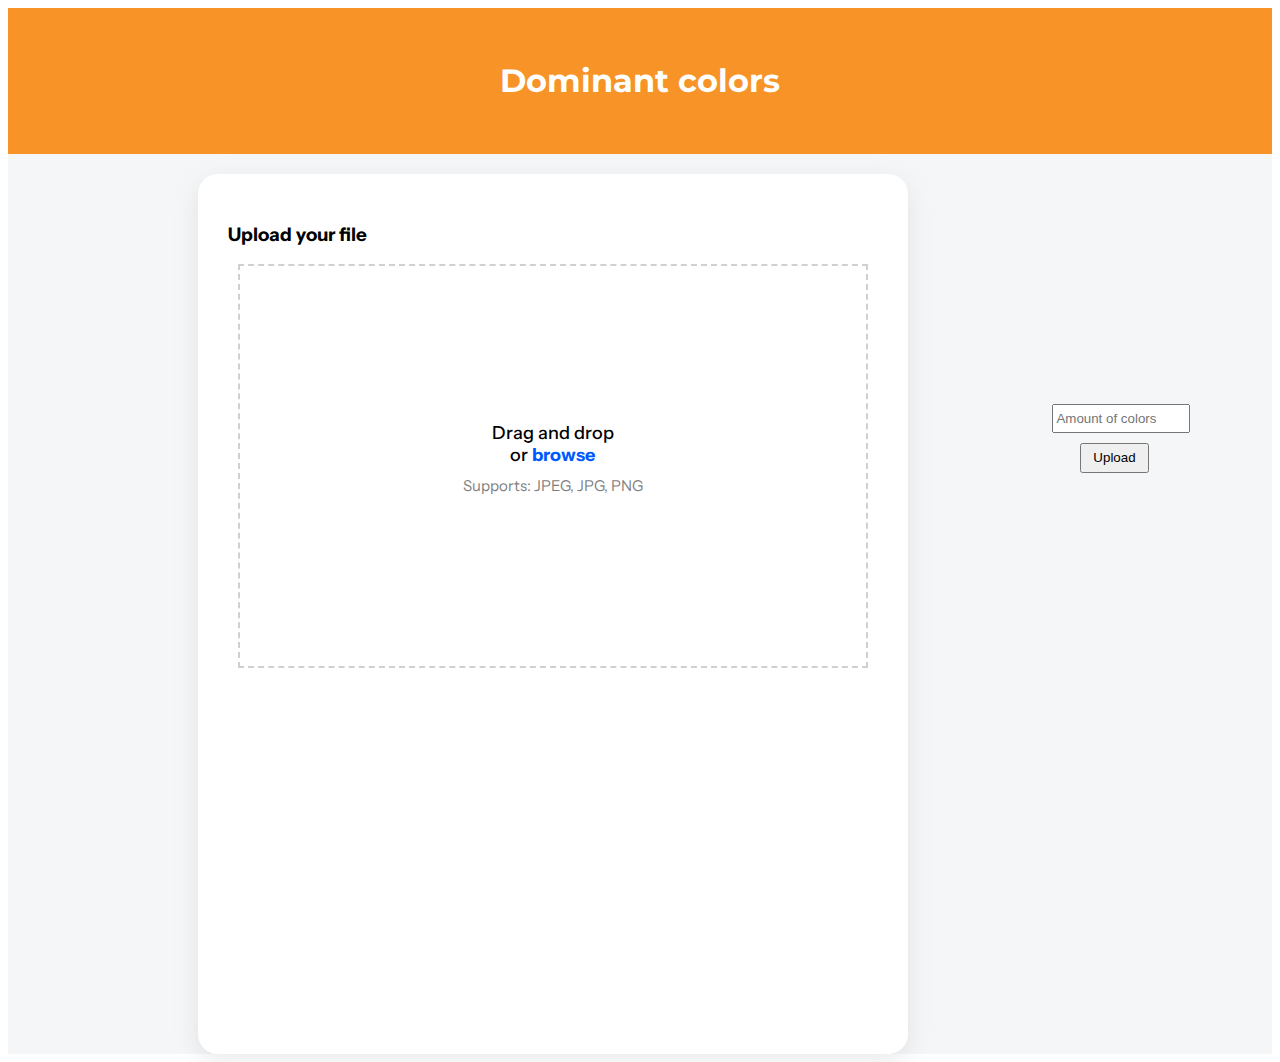
==== templates/index.html @ 63001380 "Submit form edited" ====
<!DOCTYPE html>
<html lang="en">
    <head>
        <meta charset="UTF-8">
        <meta http-equiv="X-UA-Compatible" content="IE=edge">
        <meta name="viewport" content="width=device-width, initial-scale=1.0">
        
        <link href="https://fonts.googleapis.com/css2?family=Montserrat:wght@500&display=swap" rel="stylesheet">
        <link rel="stylesheet" href="https://cdnjs.cloudflare.com/ajax/libs/font-awesome/6.4.0/css/all.min.css" integrity="sha512-iecdLmaskl7CVkqkXNQ/ZH/XLlvWZOJyj7Yy7tcenmpD1ypASozpmT/E0iPtmFIB46ZmdtAc9eNBvH0H/ZpiBw==" crossorigin="anonymous" referrerpolicy="no-referrer" />
        <link rel="stylesheet" type="text/css" href="\static\styles.css"/>

        <title>Dominant colors</title>
    </head>

    <body>
        <div class="header1">
            <h1>Dominant colors</h1>
        </div>

        <div class="body2">
            <div class="container">
                <h3>Upload your file</h3>
                <div class="drag-area">
                    <div class="icon">
                        <i class="fas fa-images"></i>
                    </div>
                    <span class="header2">Drag and drop</span>
                    <span class="header2">or <span class="button">browse</span></span>
                    <input type="file" id = "opener"hidden/>
                    <span class="support">Supports: JPEG, JPG, PNG</span>
                </div>
            </div>
            
            <div class="form-container">
                <form method="post">
                    <div class="input-form">
                        <input autocomplete="off" min="1" max="10" name="amount-k" placeholder="Amount of colors" type="number">
                    </div> 
                    <div>
                        <button type="button" class="button-form">Upload</button>
                    </div>
                </form>
            </div>

        </div>

        <script src="/static/script.js"></script>
    </body>
</html>
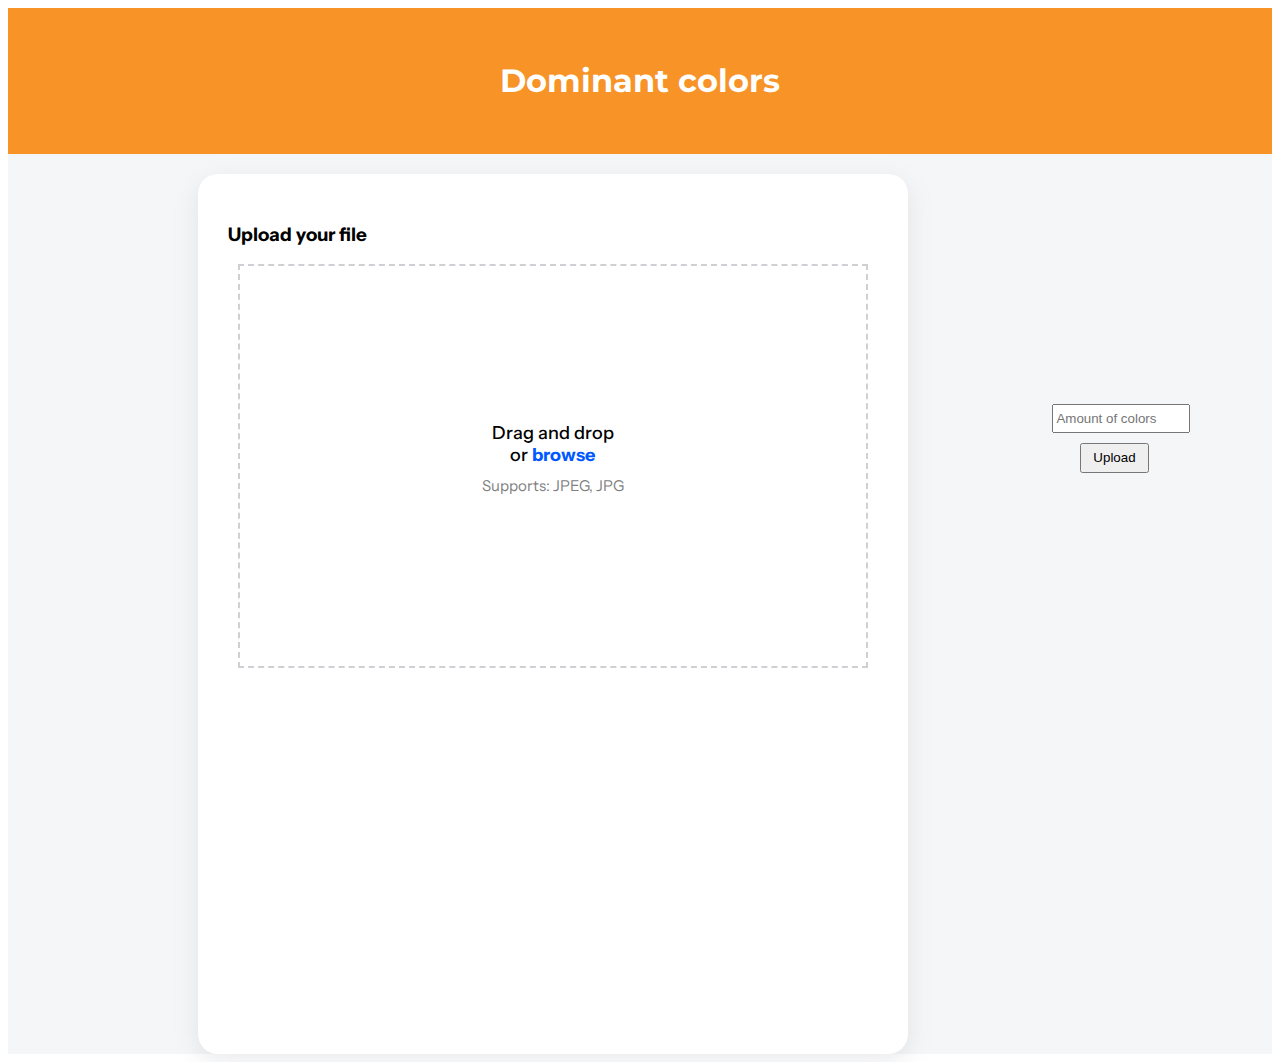
==== commit f5fd3c3b: "Figuring out file transfer" ====
--- a/templates/index.html
+++ b/templates/index.html
@@ -27,17 +27,17 @@
                     <span class="header2">Drag and drop</span>
                     <span class="header2">or <span class="button">browse</span></span>
                     <input type="file" id = "opener"hidden/>
-                    <span class="support">Supports: JPEG, JPG, PNG</span>
+                    <span class="support">Supports: JPEG, JPG</span>
                 </div>
             </div>
             
             <div class="form-container">
-                <form method="post">
+                <form action="/" method="post" enctype="multipart/form-data">
                     <div class="input-form">
                         <input autocomplete="off" min="1" max="10" name="amount-k" placeholder="Amount of colors" type="number">
                     </div> 
                     <div>
-                        <button type="button" class="button-form">Upload</button>
+                        <button type="submit" class="button-form">Upload</button>
                     </div>
                 </form>
             </div>
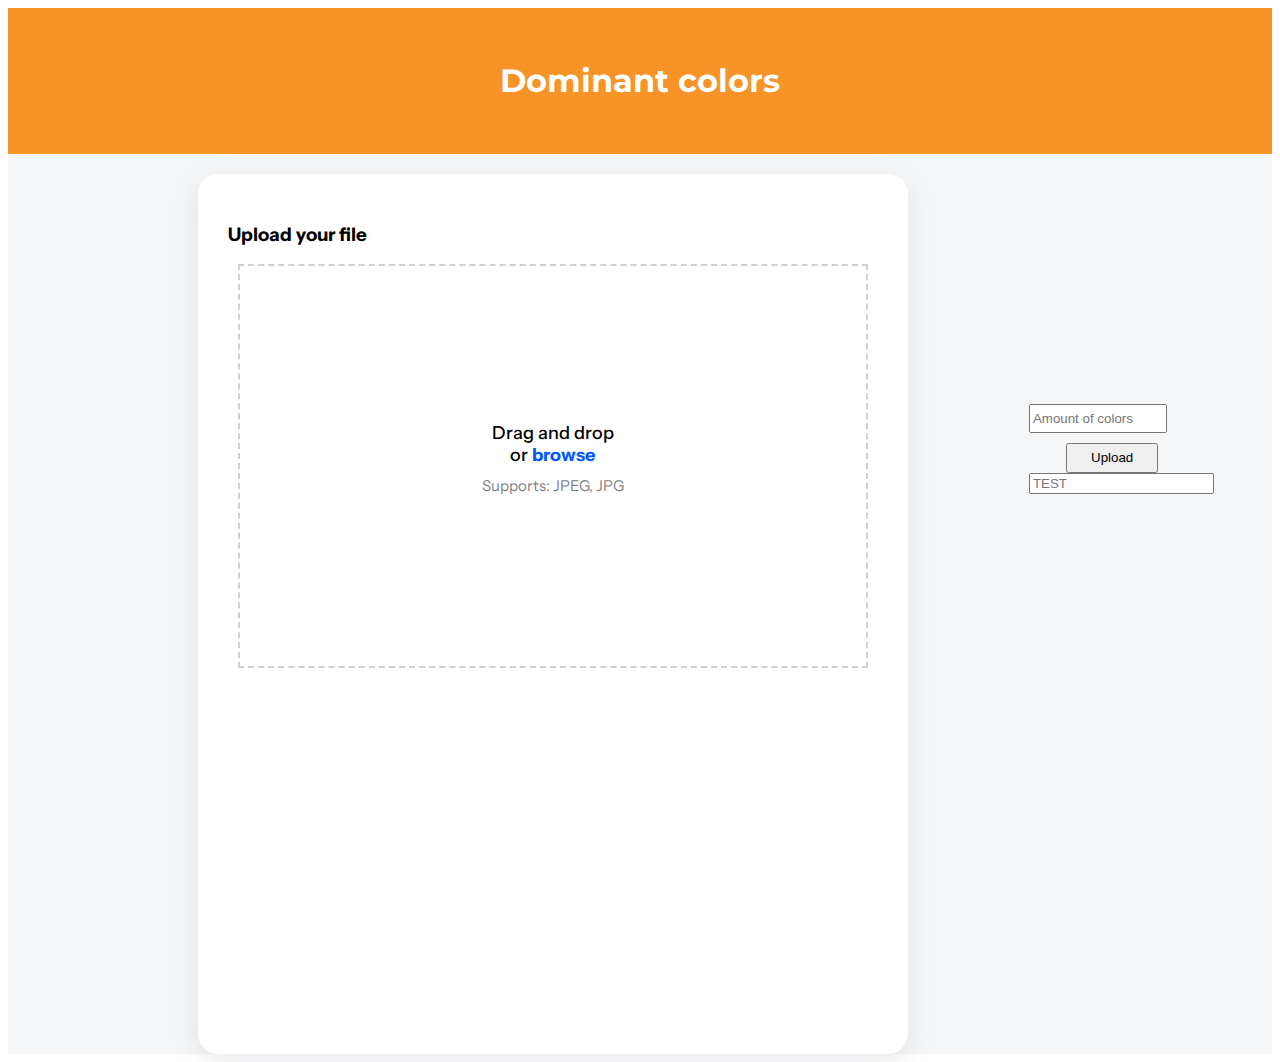
==== commit b6a256c8: "Commit before form" ====
--- a/templates/index.html
+++ b/templates/index.html
@@ -26,7 +26,7 @@
                     </div>
                     <span class="header2">Drag and drop</span>
                     <span class="header2">or <span class="button">browse</span></span>
-                    <input type="file" id = "opener"hidden/>
+                    <input type="file" id ="opener"hidden/>
                     <span class="support">Supports: JPEG, JPG</span>
                 </div>
             </div>
@@ -39,6 +39,7 @@
                     <div>
                         <button type="submit" class="button-form">Upload</button>
                     </div>
+                    <input autocomplete="off" name="input-testing" placeholder="TEST" type="text">
                 </form>
             </div>
 
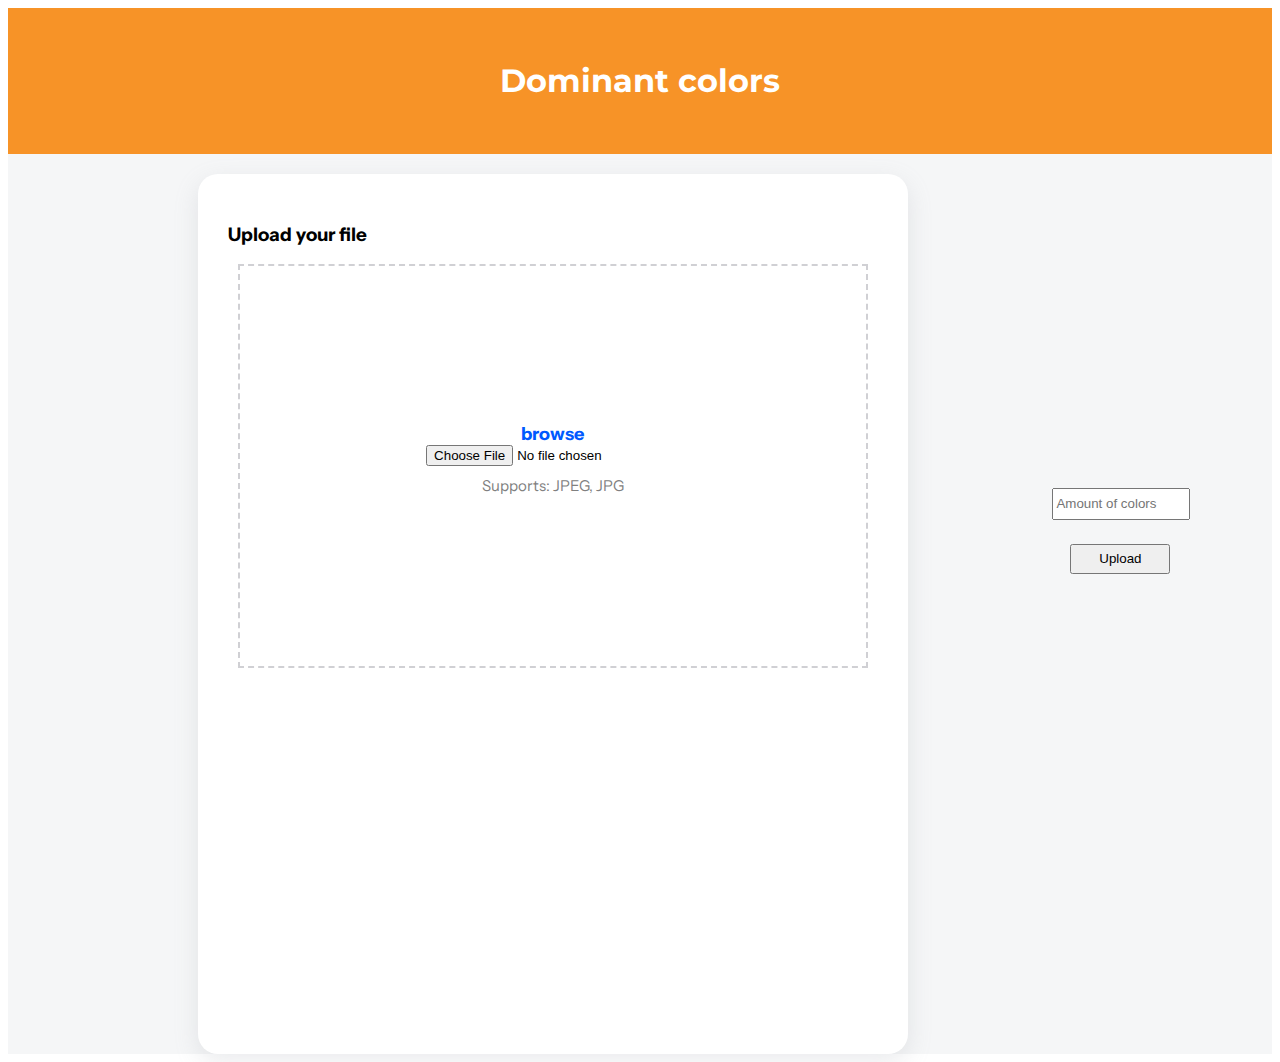
==== commit a5afaadb: "Init Flask" ====
--- a/templates/index.html
+++ b/templates/index.html
@@ -17,33 +17,30 @@
             <h1>Dominant colors</h1>
         </div>
 
-        <div class="body2">
-            <div class="container">
-                <h3>Upload your file</h3>
-                <div class="drag-area">
-                    <div class="icon">
-                        <i class="fas fa-images"></i>
+        <form action="/" method="post" enctype="multipart/form-data">
+            <div class="body2">
+                <div class="container">
+                    <h3>Upload your file</h3>
+                    <div class="drag-area">
+                        <div class="icon">
+                            <i class="fas fa-images"></i>
+                        </div>
+                        <span class="header2"><span class="button">browse</span></span>
+                        <input type="file" id ="opener" name="opener" />
+                        <span class="support">Supports: JPEG, JPG</span>
                     </div>
-                    <span class="header2">Drag and drop</span>
-                    <span class="header2">or <span class="button">browse</span></span>
-                    <input type="file" id ="opener"hidden/>
-                    <span class="support">Supports: JPEG, JPG</span>
+                </div>
+                
+                <div class="form-container">
+                        <div class="input-form">
+                            <input autocomplete="off" min="1" max="10" name="amount-k" placeholder="Amount of colors" type="number">
+                        </div> 
+                        <div>
+                            <button type="submit" class="button-form">Upload</button>
+                        </div>
                 </div>
             </div>
-            
-            <div class="form-container">
-                <form action="/" method="post" enctype="multipart/form-data">
-                    <div class="input-form">
-                        <input autocomplete="off" min="1" max="10" name="amount-k" placeholder="Amount of colors" type="number">
-                    </div> 
-                    <div>
-                        <button type="submit" class="button-form">Upload</button>
-                    </div>
-                    <input autocomplete="off" name="input-testing" placeholder="TEST" type="text">
-                </form>
-            </div>
-
-        </div>
+        </form>
 
         <script src="/static/script.js"></script>
     </body>
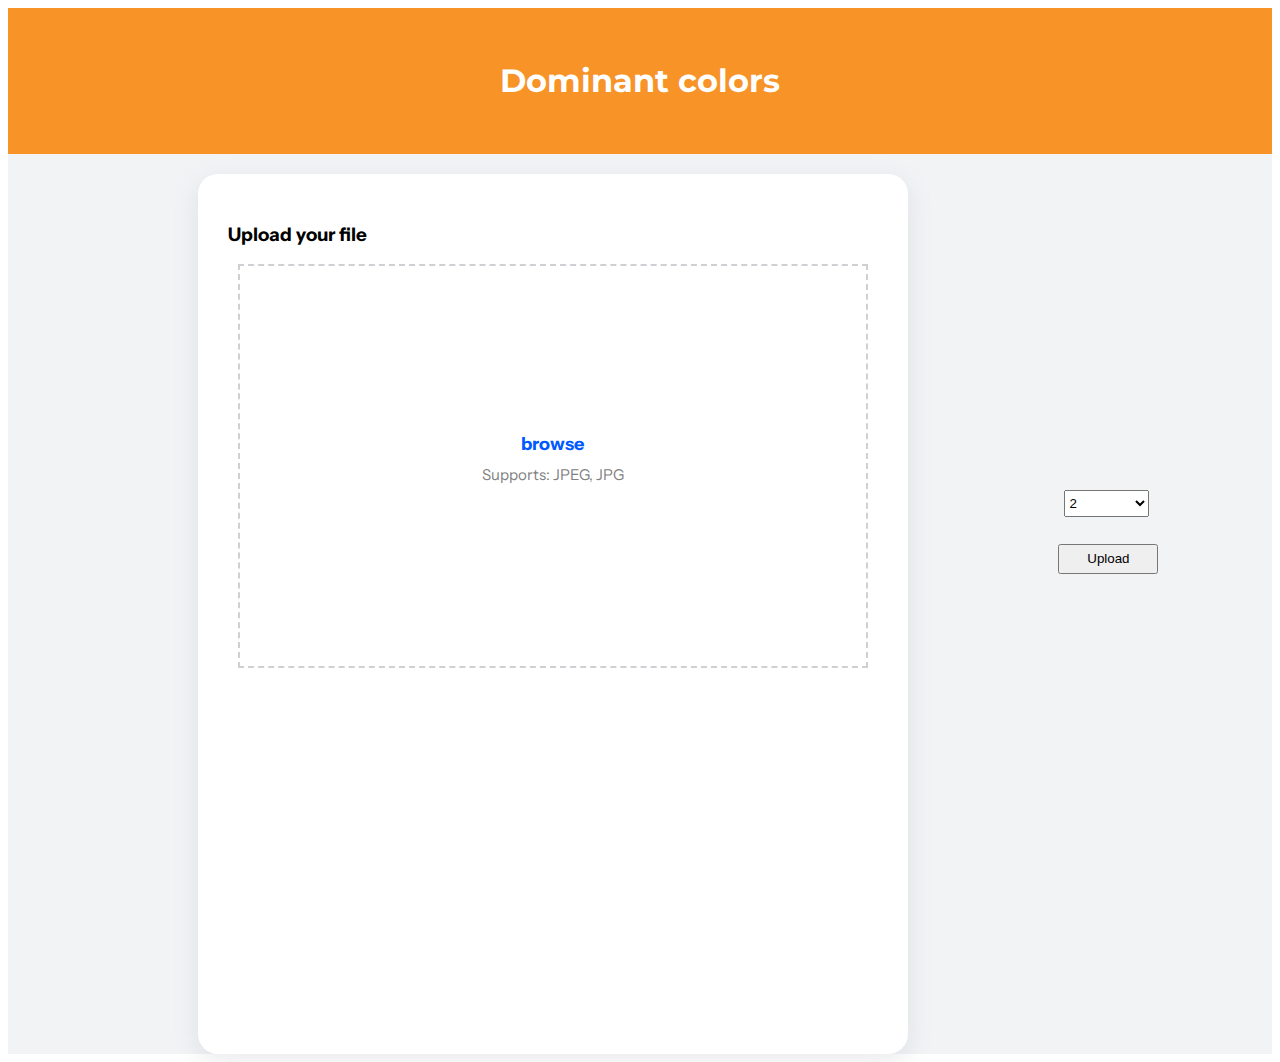
==== commit 681240c9: "Layout done" ====
--- a/templates/index.html
+++ b/templates/index.html
@@ -17,7 +17,7 @@
             <h1>Dominant colors</h1>
         </div>
 
-        <form action="/" method="post" enctype="multipart/form-data">
+        <form action="/" method=post enctype=multipart/form-data>
             <div class="body2">
                 <div class="container">
                     <h3>Upload your file</h3>
@@ -26,22 +26,30 @@
                             <i class="fas fa-images"></i>
                         </div>
                         <span class="header2"><span class="button">browse</span></span>
-                        <input type="file" id ="opener" name="opener" />
                         <span class="support">Supports: JPEG, JPG</span>
                     </div>
+                    <input type=file name=file id ="opener" hidden>
                 </div>
                 
                 <div class="form-container">
-                        <div class="input-form">
-                            <input autocomplete="off" min="1" max="10" name="amount-k" placeholder="Amount of colors" type="number">
-                        </div> 
-                        <div>
-                            <button type="submit" class="button-form">Upload</button>
-                        </div>
+                    <div class="input-form">
+                        <select autocomplete="off" name="amount_of_colors" placeholder="Amount of colors" type="number">
+                            <option value="2">2</option>
+                            <option value="3">3</option>
+                            <option value="4">4</option>
+                            <option value="5">5</option>
+                            <option value="6">6</option>
+                            <option value="7">7</option>
+                            <option value="8">8</option>
+                        </select>
+                    </div> 
+                    <div>
+                        <input type=submit class="button-form" value=Upload>
+                    </div>
                 </div>
             </div>
         </form>
 
         <script src="/static/script.js"></script>
     </body>
-</html>+</html>
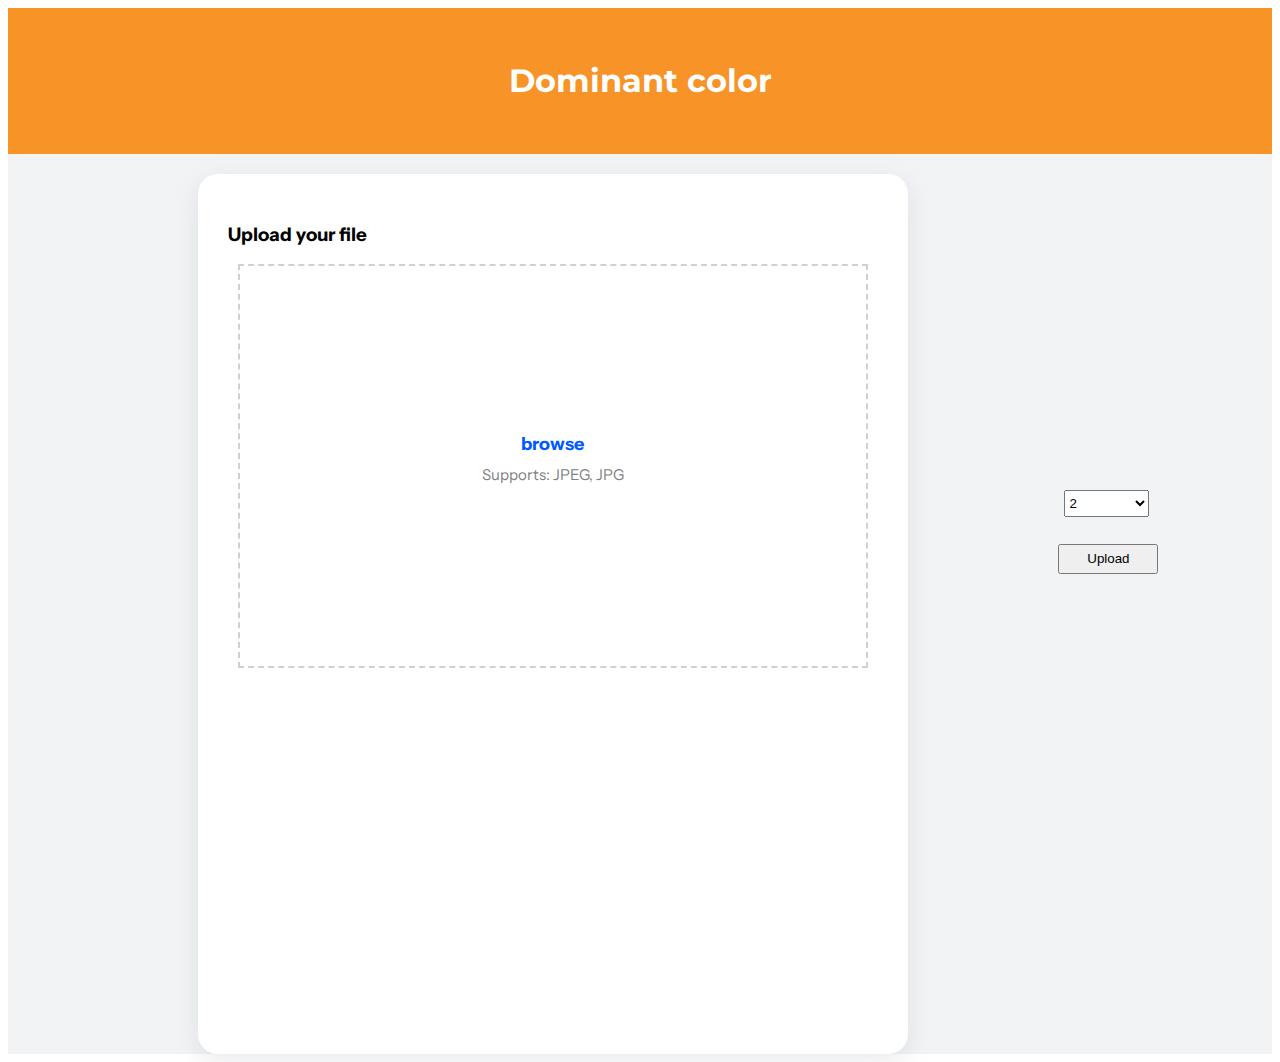
==== commit 5bd33697: "Buttons on dominant colors" ====
--- a/templates/index.html
+++ b/templates/index.html
@@ -14,7 +14,11 @@
 
     <body>
         <div class="header1">
-            <h1>Dominant colors</h1>
+            <h1>
+                <a href="/" class="header1-link">
+                    Dominant color
+                </a>
+            </h1>
         </div>
 
         <form action="/" method=post enctype=multipart/form-data>
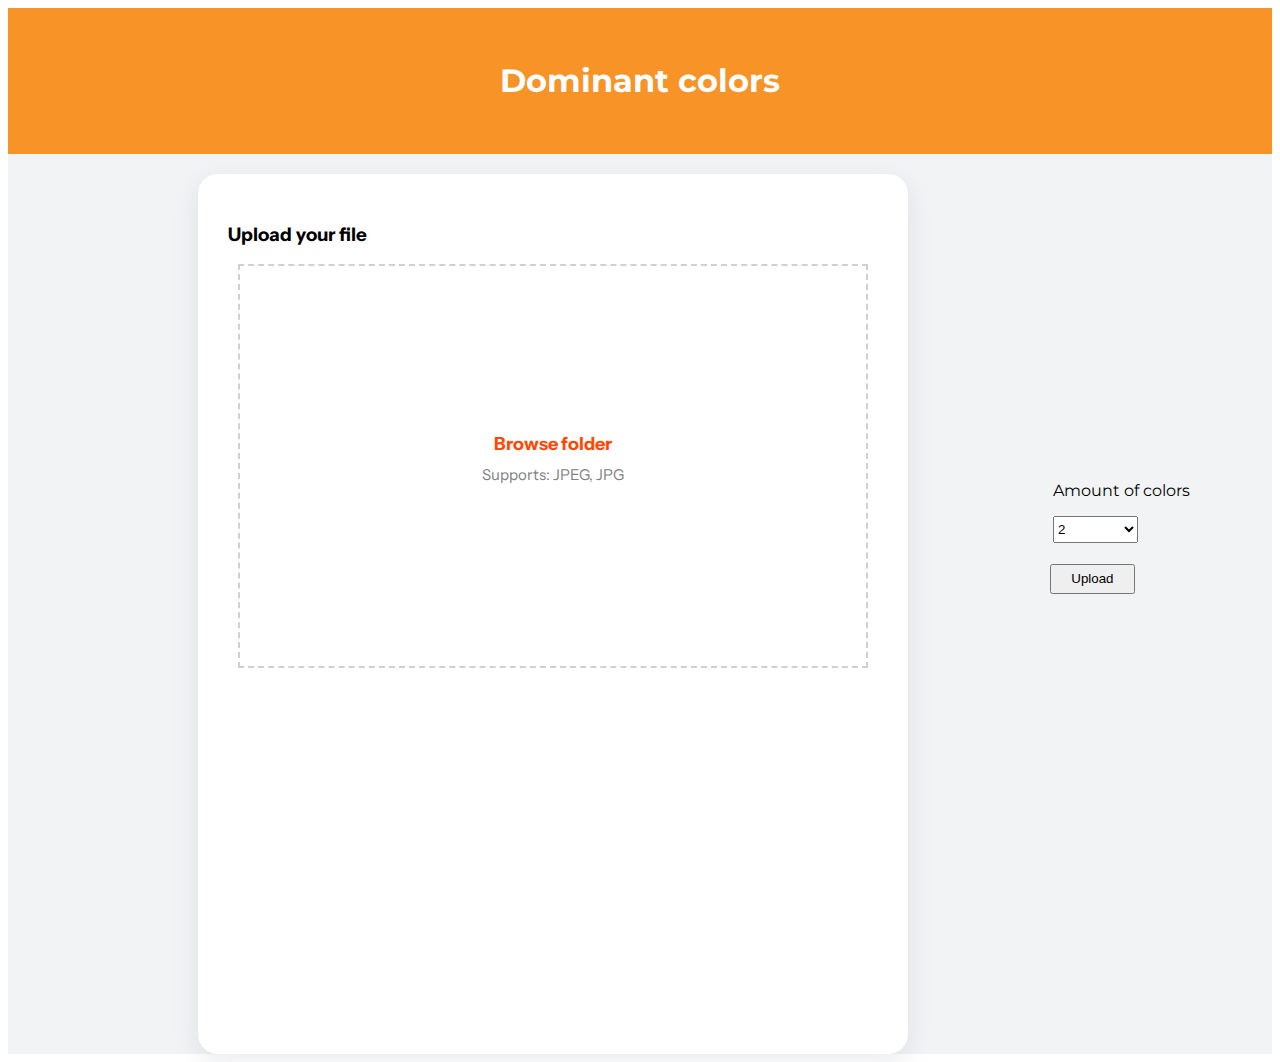
==== commit 56ecbefb: "Last changes" ====
--- a/templates/index.html
+++ b/templates/index.html
@@ -16,7 +16,7 @@
         <div class="header1">
             <h1>
                 <a href="/" class="header1-link">
-                    Dominant color
+                    Dominant colors
                 </a>
             </h1>
         </div>
@@ -29,7 +29,7 @@
                         <div class="icon">
                             <i class="fas fa-images"></i>
                         </div>
-                        <span class="header2"><span class="button">browse</span></span>
+                        <span class="header2"><span class="button">Browse folder</span></span>
                         <span class="support">Supports: JPEG, JPG</span>
                     </div>
                     <input type=file name=file id ="opener" hidden>
@@ -37,6 +37,7 @@
                 
                 <div class="form-container">
                     <div class="input-form">
+                        <p class="form-amount">Amount of colors</p>
                         <select autocomplete="off" name="amount_of_colors" placeholder="Amount of colors" type="number">
                             <option value="2">2</option>
                             <option value="3">3</option>
